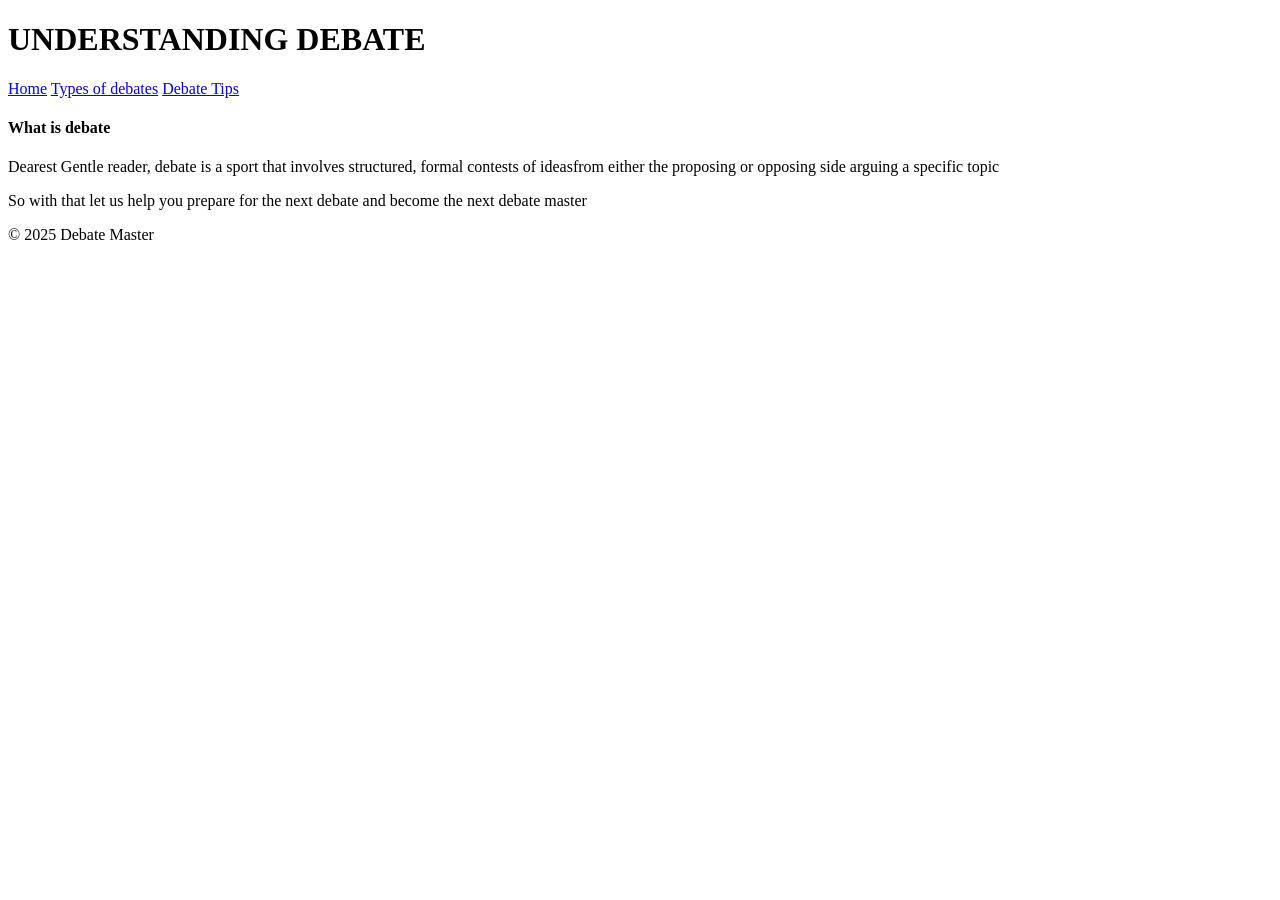
==== index.html @ 1400a810 "Initial commit: Added simple HTML page" ====
<!DOCTYPE html>
<html lang="en">
<head>
    <meta charset="UTF-8">
    <meta name="viewport" content="width=device-width, initial-scale=1.0">
    <title>DEBATE MASTER</title>
</head>
<body>
    <header>
        <h1> UNDERSTANDING DEBATE</h1> 
        <nav>
            <a href="index.html">Home</a>
            <a href="about.html">Types of debates</a>
            <a href="tips.html">Debate Tips</a>
        </Nav>


     </header>
<main>
    <h4>What is debate</h4>
    <p>Dearest Gentle reader, debate is a sport that involves structured, formal contests of ideasfrom either the proposing or opposing side arguing a specific topic </p>
    <p>So with that let us help you prepare for the next debate and become the next debate master</p>
</main>

<footer>
    <p>&copy; 2025 Debate Master</p>

</footer>


    
</body>
</html>
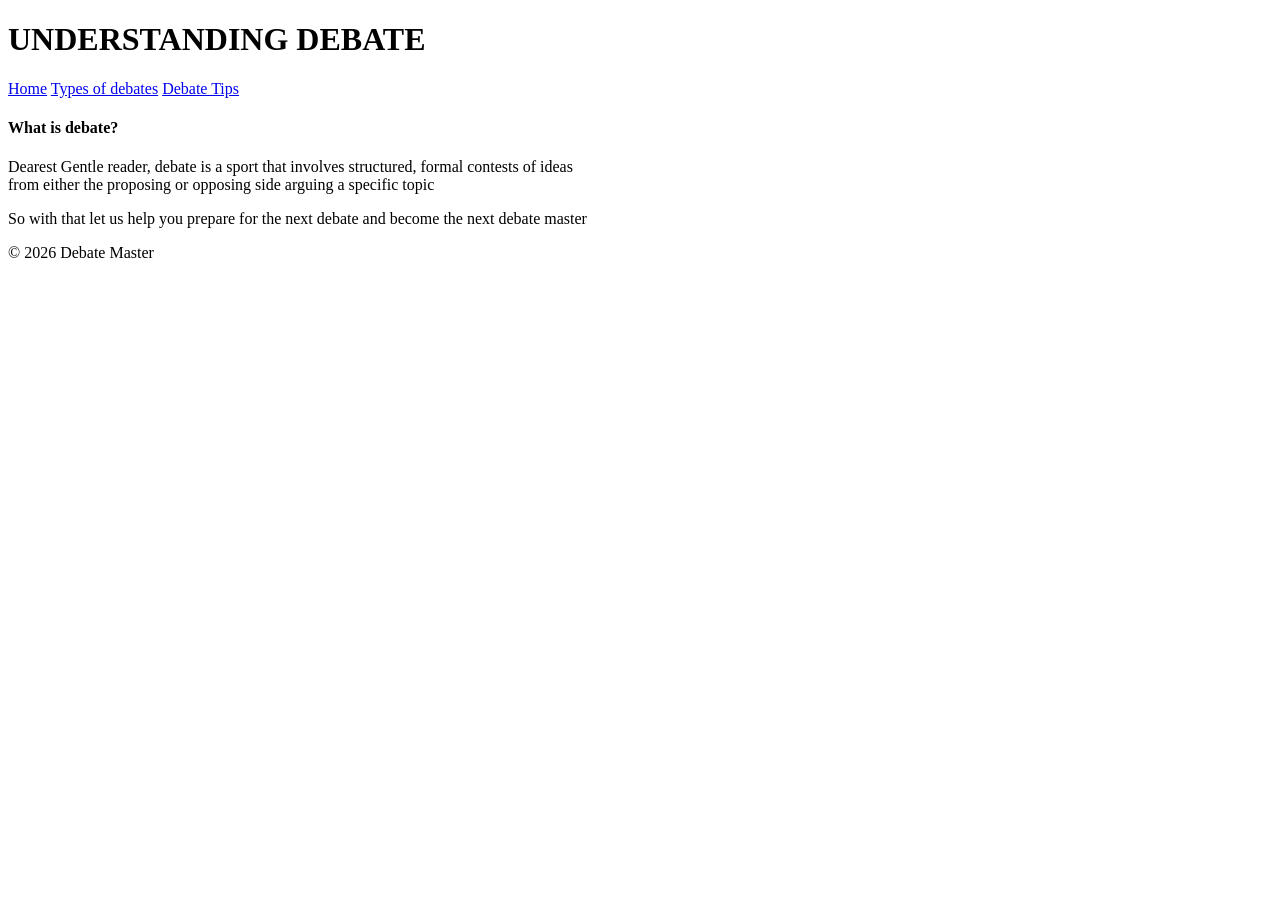
==== commit da342bf5: "Updated content" ====
--- a/index.html
+++ b/index.html
@@ -17,13 +17,13 @@
 
      </header>
 <main>
-    <h4>What is debate</h4>
-    <p>Dearest Gentle reader, debate is a sport that involves structured, formal contests of ideasfrom either the proposing or opposing side arguing a specific topic </p>
+    <h4>What is debate?</h4>
+    <p>Dearest Gentle reader, debate is a sport that involves structured, formal contests of ideas <br/>from either the proposing or opposing side arguing a specific topic </p>
     <p>So with that let us help you prepare for the next debate and become the next debate master</p>
 </main>
 
 <footer>
-    <p>&copy; 2025 Debate Master</p>
+    <p>&copy; 2026 Debate Master</p>
 
 </footer>
 
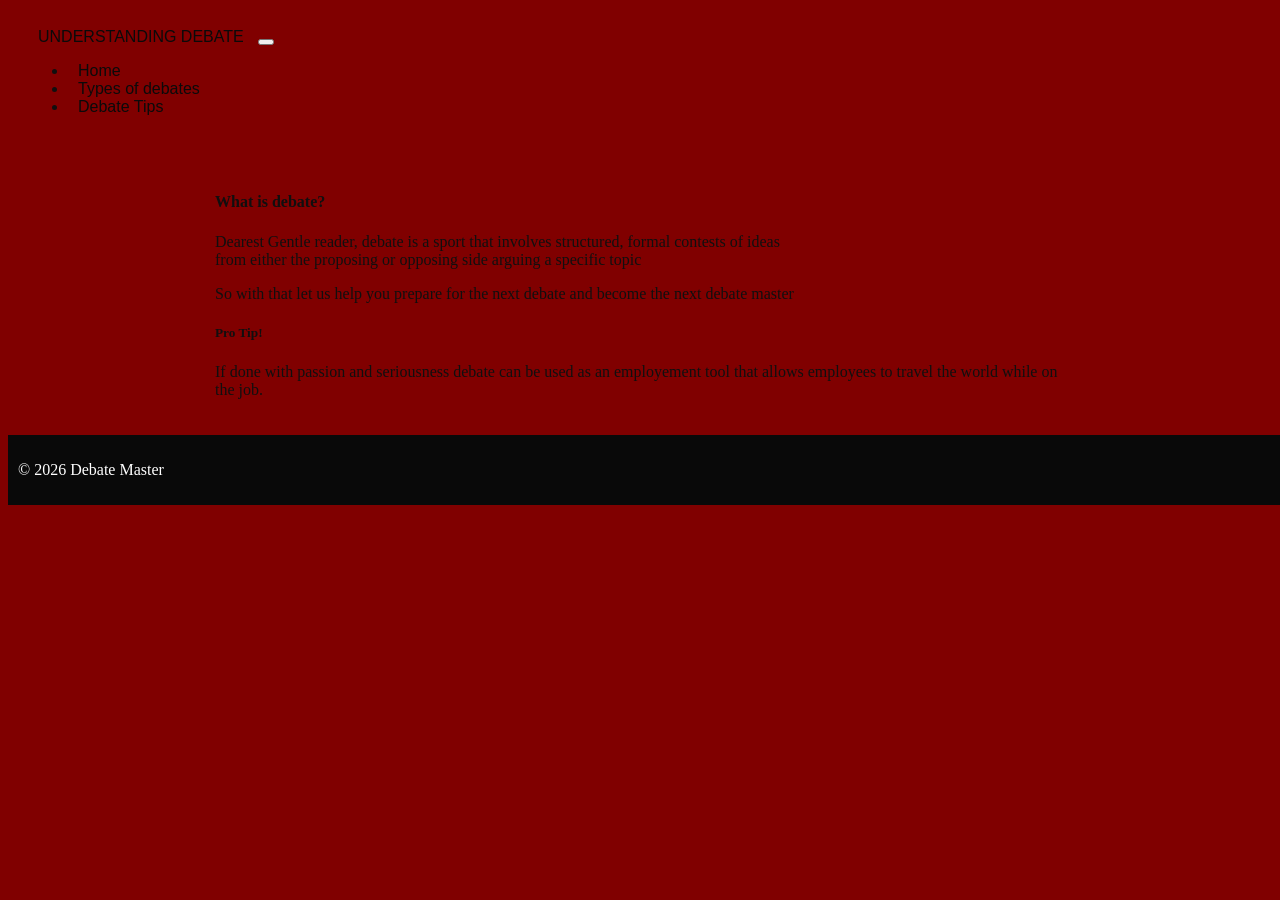
==== commit 4d0df837: "Added CSS3 styling to the website" ====
--- a/index.html
+++ b/index.html
@@ -4,22 +4,52 @@
     <meta charset="UTF-8">
     <meta name="viewport" content="width=device-width, initial-scale=1.0">
     <title>DEBATE MASTER</title>
+    <!-- Bootstrap CSS -->
+    <link hreff="https://cdn.jsdelivr.net/npm/bootstrap@5.3.0/dist/css/bootstrap.min.css" rel="stylesheet">
+    <!--Custom CSS-->
+    <link rel="stylesheet" href="styles.css">
 </head>
 <body>
     <header>
-        <h1> UNDERSTANDING DEBATE</h1> 
-        <nav>
-            <a href="index.html">Home</a>
-            <a href="about.html">Types of debates</a>
-            <a href="tips.html">Debate Tips</a>
-        </Nav>
-
-
-     </header>
-<main>
+        <nav class="navbar navbar-expand-lg navbar-dark bg-dark">
+            <div class="container">
+                <a class="navbar-brand" href="index.html">UNDERSTANDING DEBATE</a>
+                <button class="navbar-toggler" type="button" data-bs-toggle="collapse" data-bs-target="#navbarNav">
+                    <span class="navbar-toggler-icon"></span>
+                </button>
+                <div class="collapse navbar-collapse" id="navbarNav">
+                    <ul class="navbar-nav">
+                        <li class="nav-item">
+                            <a class="nav-link" href="index.html">Home</a>
+                        </li>
+                        <li class="nav-item">
+                            <a class="nav-link" href="about.html">Types of debates</a>
+                        </li>
+                        <li class="nav-item">
+                            <a class="nav-link" href="tips.html">Debate Tips</a>
+                        </li>
+                    </ul>
+                </div>
+            </div>
+        </nav>
+</header>
+<main class="container my-5">
+    <div class="row">
+        <div class="col-md-8">
     <h4>What is debate?</h4>
     <p>Dearest Gentle reader, debate is a sport that involves structured, formal contests of ideas <br/>from either the proposing or opposing side arguing a specific topic </p>
-    <p>So with that let us help you prepare for the next debate and become the next debate master</p>
+    <p class="mt-3">So with that let us help you prepare for the next debate and become the next debate master <class="btn btn-primary></p>
+        </div>
+        <div class="col-md-4">
+            <div class="card">
+                <div class="card body">
+                    <h5 class="card title"> Pro Tip!</h5>
+                    <p class="card text"> If done with passion and seriousness debate can be used as an employement tool that allows employees to travel the world while on the job.</p>
+                </div>
+            </div>
+        </div>
+    </div>
+
 </main>
 
 <footer>
@@ -27,7 +57,9 @@
 
 </footer>
 
-
+    <!-- Bootstrap JS and dependencies -->
+     <script src="https://cdn.jsdelivr.net/npm/@popperjs/core@2.11.6/dist/umd/popper.min.js"></script>
+     <script src="https://cdn.jsdelivr.net/npm/bootstrap@5.3.0/dist/js/bootstrap.min.js"></script>
     
 </body>
 </html>
--- a/styles.css
+++ b/styles.css
@@ -0,0 +1,64 @@
+body {
+    background-color: rgb(rgb(184, 25, 25));
+    background-color: #800000;
+    color:rgb( 16, 15, 15);
+    font-family: Cambria, Cochin, Georgia, Times, 'Times New Roman', serif;
+}
+
+h1 {
+    
+    color:rgb(14, 14, 14);
+}
+
+
+header {
+    
+    color: rgb(rgb(11, 11, 11));
+    font-family: Arial, Helvetica, sans-serif;
+    padding: 20px;
+} 
+
+h2 {
+     color: rgb(rgb(9, 9, 9))
+}
+
+nav a {
+    color: rgb(10, 10, 10);
+    text-decoration: none;
+    margin: 0 10px;
+
+}
+nav a:hover{
+    text-decoration: underline;
+}
+main {
+    padding: 20px;
+    max-width: 850px;
+    margin: 0 auto;
+}
+
+main img{
+    max-width: 100%;
+    height: auto;
+    display: block;
+    margin: 20px 0;
+    ;
+}
+
+footer{
+    background-color: rgb(9, 9, 9);
+    color: white;
+    text-align: centre;
+    padding: 10px;
+    position: fixed;
+    width: 100%;
+}
+
+img{
+    border: 5px solid rgb(rgb(153, 149, 149));
+    border-style: none;
+    border-radius: 10px;
+}
+p{
+    font-size: medium 1.1em;
+}
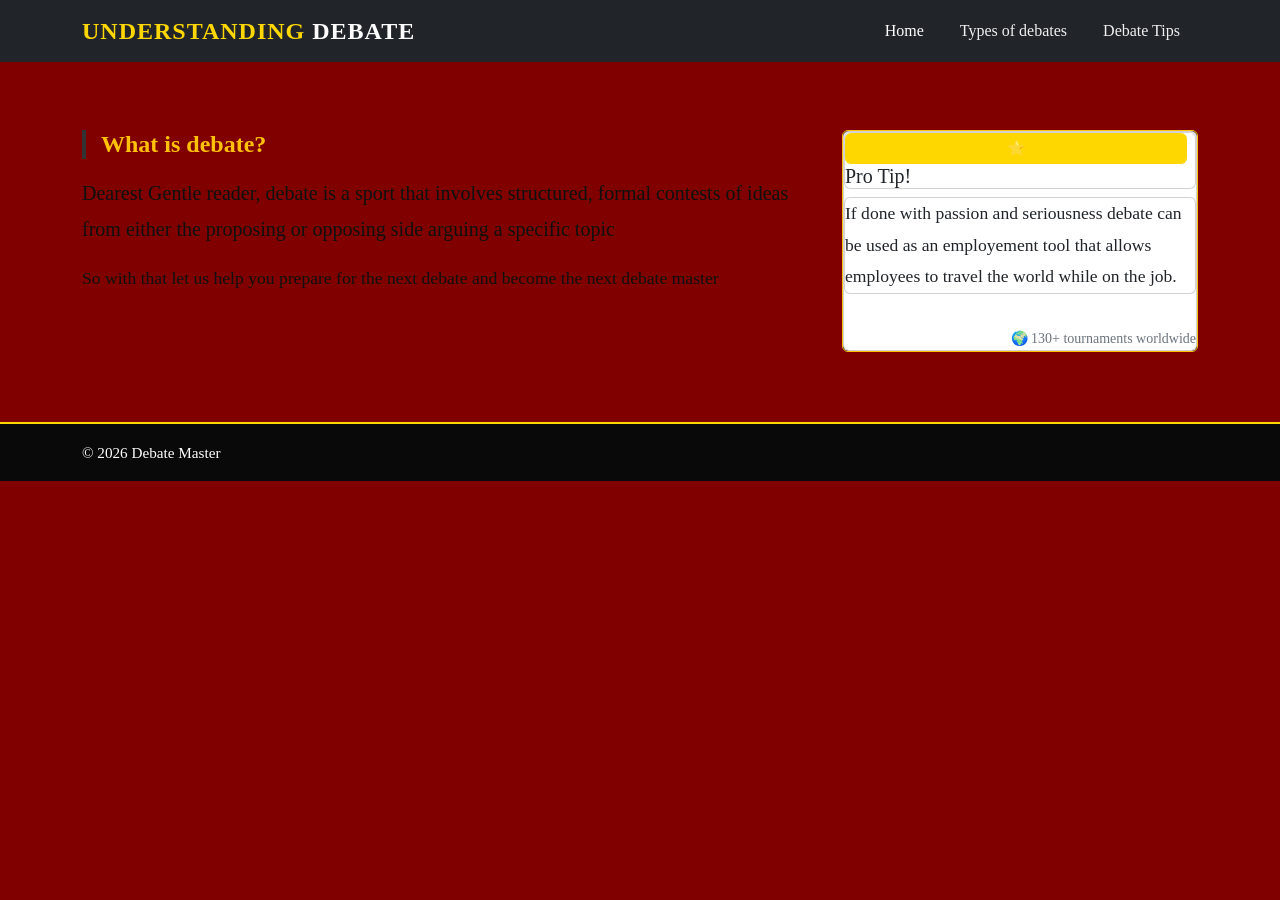
==== commit 23cd51a8: "Added Bootstrap framework for styling and layout" ====
--- a/index.html
+++ b/index.html
@@ -4,8 +4,8 @@
     <meta charset="UTF-8">
     <meta name="viewport" content="width=device-width, initial-scale=1.0">
     <title>DEBATE MASTER</title>
-    <!-- Bootstrap CSS -->
-    <link hreff="https://cdn.jsdelivr.net/npm/bootstrap@5.3.0/dist/css/bootstrap.min.css" rel="stylesheet">
+    <!--Bootstrap CSS-->
+    <link href="https://cdn.jsdelivr.net/npm/bootstrap@5.3.0/dist/css/bootstrap.min.css" rel="stylesheet">
     <!--Custom CSS-->
     <link rel="stylesheet" href="styles.css">
 </head>
@@ -13,14 +13,15 @@
     <header>
         <nav class="navbar navbar-expand-lg navbar-dark bg-dark">
             <div class="container">
-                <a class="navbar-brand" href="index.html">UNDERSTANDING DEBATE</a>
+                <a class="navbar-brand" href="index.html">
+                    <span class="text-warning">UNDERSTANDING</span> DEBATE</a>
                 <button class="navbar-toggler" type="button" data-bs-toggle="collapse" data-bs-target="#navbarNav">
                     <span class="navbar-toggler-icon"></span>
                 </button>
                 <div class="collapse navbar-collapse" id="navbarNav">
-                    <ul class="navbar-nav">
+                    <ul class="navbar-nav ms-auto">
                         <li class="nav-item">
-                            <a class="nav-link" href="index.html">Home</a>
+                            <a class="nav-link active" href="index.html">Home</a>
                         </li>
                         <li class="nav-item">
                             <a class="nav-link" href="about.html">Types of debates</a>
@@ -36,27 +37,33 @@
 <main class="container my-5">
     <div class="row">
         <div class="col-md-8">
-    <h4>What is debate?</h4>
-    <p>Dearest Gentle reader, debate is a sport that involves structured, formal contests of ideas <br/>from either the proposing or opposing side arguing a specific topic </p>
-    <p class="mt-3">So with that let us help you prepare for the next debate and become the next debate master <class="btn btn-primary></p>
+    <h4 class="text-warning mb-3">What is debate?</h4>
+    <p class="lead">Dearest Gentle reader, debate is a sport that involves structured, formal contests of ideas <br/>from either the proposing or opposing side arguing a specific topic </p>
+    <p>So with that let us help you prepare for the next debate and become the next debate master</p>
         </div>
         <div class="col-md-4">
-            <div class="card">
+            <div class="card bg-dark text-white border-warning">
                 <div class="card body">
-                    <h5 class="card title"> Pro Tip!</h5>
+                    <h5 class="card title text warning">
+                        <span class="badge bg-warning text-dark me-2">⭐</span>Pro Tip!
+                    </h5>
                     <p class="card text"> If done with passion and seriousness debate can be used as an employement tool that allows employees to travel the world while on the job.</p>
+                    <div class="mt-3 text-end">
+                        <small class="text-secondary">🌍 130+ tournaments worldwide</small>
                 </div>
             </div>
         </div>
     </div>
+</div>
 
 </main>
 
 <footer>
-    <p>&copy; 2026 Debate Master</p>
+    <div class="container">
+        <p>&copy; 2026 Debate Master</p>
 
 </footer>
-
+    
     <!-- Bootstrap JS and dependencies -->
      <script src="https://cdn.jsdelivr.net/npm/@popperjs/core@2.11.6/dist/umd/popper.min.js"></script>
      <script src="https://cdn.jsdelivr.net/npm/bootstrap@5.3.0/dist/js/bootstrap.min.js"></script>
--- a/styles.css
+++ b/styles.css
@@ -1,64 +1,204 @@
 body {
-    background-color: rgb(rgb(184, 25, 25));
     background-color: #800000;
     color:rgb( 16, 15, 15);
     font-family: Cambria, Cochin, Georgia, Times, 'Times New Roman', serif;
 }
 
 h1 {
-    
-    color:rgb(14, 14, 14);
-}
-
-
-header {
-    
-    color: rgb(rgb(11, 11, 11));
-    font-family: Arial, Helvetica, sans-serif;
-    padding: 20px;
-} 
+    background-color: black;
+    color: #fbf8f8;
+}
+
 
 h2 {
      color: rgb(rgb(9, 9, 9))
 }
 
-nav a {
-    color: rgb(10, 10, 10);
-    text-decoration: none;
-    margin: 0 10px;
-
-}
-nav a:hover{
-    text-decoration: underline;
-}
+h4{
+    color:#090909;
+    font-weight: bold;
+    border-left: 4px solid #333;
+    padding-left: 15px;
+}
+
+
 main {
     padding: 20px;
     max-width: 850px;
     margin: 0 auto;
-}
+    min-height: calc(100vh-200px);
+    background-color: transparent;
+}
+
+p{
+    font-size: 1.1em;
+    line-height: 1.8;
+    color: #0f0f0f;
+}
+
+card{
+    background-color: #fff !important;
+    border: 1px solid #333;
+    border-radius: 10px;
+    box-shadow: 0 5px 15px rgba(0, 0, 0, 0.2);
+    transition: transform 0.3s ease;
+}
+
+card:hover{
+    transform: translateY(-5px);
+    box-shadow: 0 8px 25px rgba(0, 0, 0, 0.3);
+    border-color: #800000;
+
+}
+
+.card-body{
+    padding: 25px;
+}
+
+.card-title{
+    font-size: 1.5rem;
+    margin-bottom: 15px;
+    color:#800000;
+    display: flex;
+    align-items: center;
+}
+
+.card-text{
+    color: #333;
+    font-size: 1.3rem;
+    line-height: 1.6;
+}
+
+navbar{
+    font-size: 1.5rem;
+    font-weight: bold;
+    letter-spacing: 1px;
+    color: white !important;
+}
+
+.navbar-brand{
+    font-size: 1.5rem;
+    font-weight: bold;
+    letter-spacing: 1px;
+    color: white !important;
+}
+
+.navbar-brand span{
+    color: #ffd700 !important;
+}
+
+.nav-link{
+    color: #f0f0f0;
+    font-weight: 500;
+    margin: 0 10px;
+    position: relative;
+    transition: color 0.3s ease;
+}
+
+.nav-link:hover{
+    color: #ffd700;
+}
+
+.nav-link:hover{
+    color: #ffd700;
+}
+
+.nav-link.active{
+    color: #ffd700;
+}
+
+.nav-link::after{
+    content: '';
+    position: absolute;
+    width: 0;
+    height: 2px;
+    bottom: 0;
+    left: 50%;
+    background: #ffd700;
+    transition: all 0.3s ease;
+    transform: translateX(-50%);
+}
+
+.nav-link:hover::after{
+    width: 80%;
+}
+
+
 
 main img{
     max-width: 100%;
     height: auto;
     display: block;
     margin: 20px 0;
-    ;
 }
 
 footer{
     background-color: rgb(9, 9, 9);
     color: white;
     text-align: centre;
-    padding: 10px;
-    position: fixed;
+    padding: 15px 0;
     width: 100%;
+    border-top: 2px solid #ffd700;
+    margin-top: 50px;
+}
+
+footer p{
+    color: white;
+    margin: 0;
+    font-size: 0.95rem;
 }
 
 img{
     border: 5px solid rgb(rgb(153, 149, 149));
     border-style: none;
     border-radius: 10px;
-}
-p{
-    font-size: medium 1.1em;
-}+    max-width: 100%;
+    height: auto;
+}
+main img{
+    max-width: 100%;
+    height: auto;
+    display: block;
+    margin: 20px 0;
+}
+
+.badge.bg-warning{
+    background-color: #ffd700 !important;
+    color:#4a0000 !important;
+    font-weight:bold;
+    padding: 8px 12px;
+}
+
+@media(max-width: 768px){
+    .navbar-brand{
+        font-size: 1.2rem;
+
+    }
+
+    h4{
+        font-size: 1.5rem;
+    }
+    main{
+        padding: 15px;
+        max-width: 100%;
+    }
+    .card{
+        margin-top: 20px;
+    }
+}
+
+@keyframes fadeIn{
+    from{
+        opacity: 0;
+        transform: translateY(0);
+    }
+}
+
+main{
+    animation: fadeIn 0.8s ease-out;
+}
+
+.text-centre{
+    text-align: center;
+}
+ 
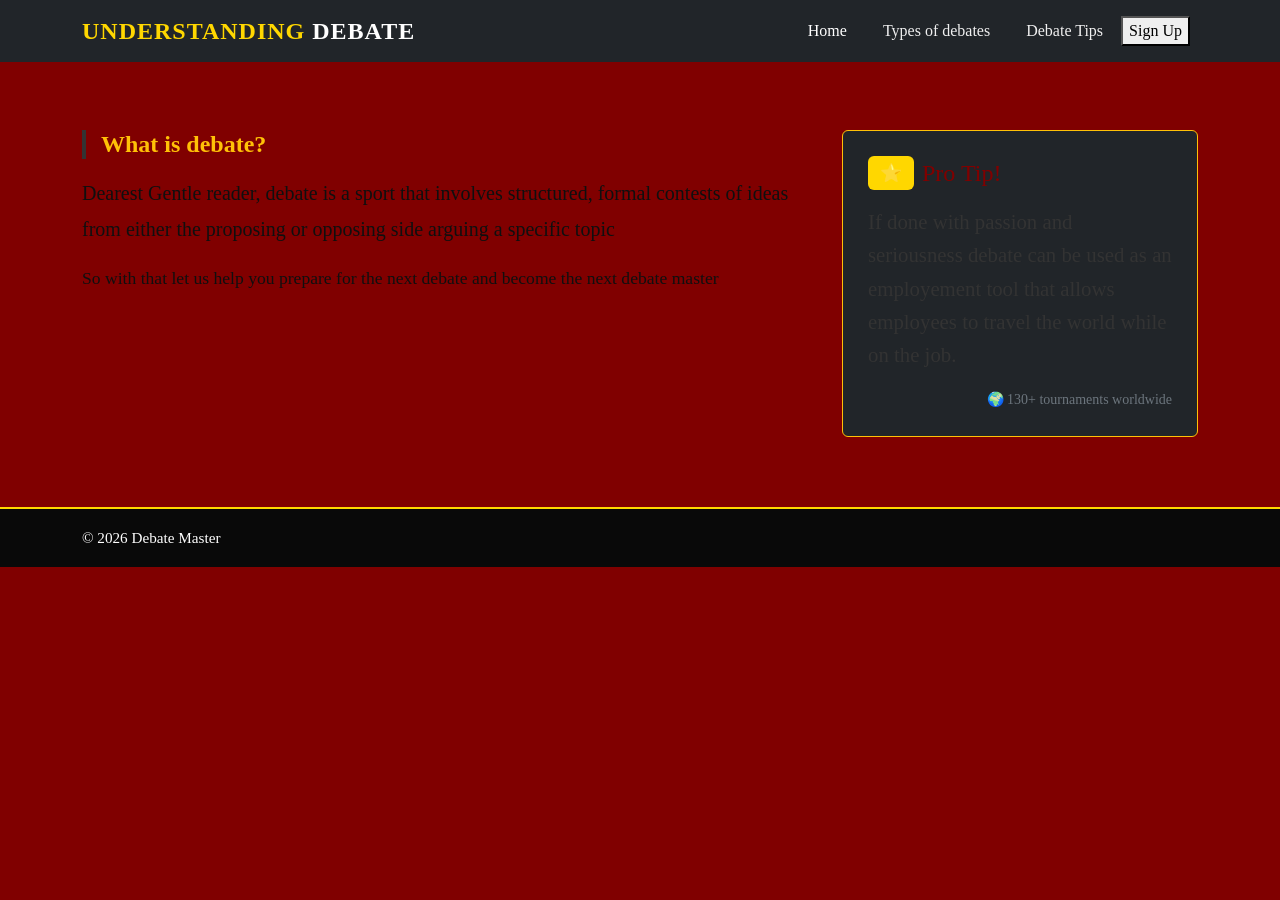
==== commit 8f131e26: "Added sign-in form folder and styling" ====
--- a/index.html
+++ b/index.html
@@ -15,6 +15,12 @@
             <div class="container">
                 <a class="navbar-brand" href="index.html">
                     <span class="text-warning">UNDERSTANDING</span> DEBATE</a>
+                </button>
+                <button onclick="location.href='html-forms/sign-in.html'"
+                class="btn-signup me-2"
+                style="order: 1;">
+                Sign Up
+                </button>
                 <button class="navbar-toggler" type="button" data-bs-toggle="collapse" data-bs-target="#navbarNav">
                     <span class="navbar-toggler-icon"></span>
                 </button>
@@ -43,11 +49,11 @@
         </div>
         <div class="col-md-4">
             <div class="card bg-dark text-white border-warning">
-                <div class="card body">
-                    <h5 class="card title text warning">
+                <div class="card-body">
+                    <h5 class="card-title text warning">
                         <span class="badge bg-warning text-dark me-2">⭐</span>Pro Tip!
                     </h5>
-                    <p class="card text"> If done with passion and seriousness debate can be used as an employement tool that allows employees to travel the world while on the job.</p>
+                    <p class="card-text"> If done with passion and seriousness debate can be used as an employement tool that allows employees to travel the world while on the job.</p>
                     <div class="mt-3 text-end">
                         <small class="text-secondary">🌍 130+ tournaments worldwide</small>
                 </div>
@@ -61,6 +67,7 @@
 <footer>
     <div class="container">
         <p>&copy; 2026 Debate Master</p>
+    </div>
 
 </footer>
     
